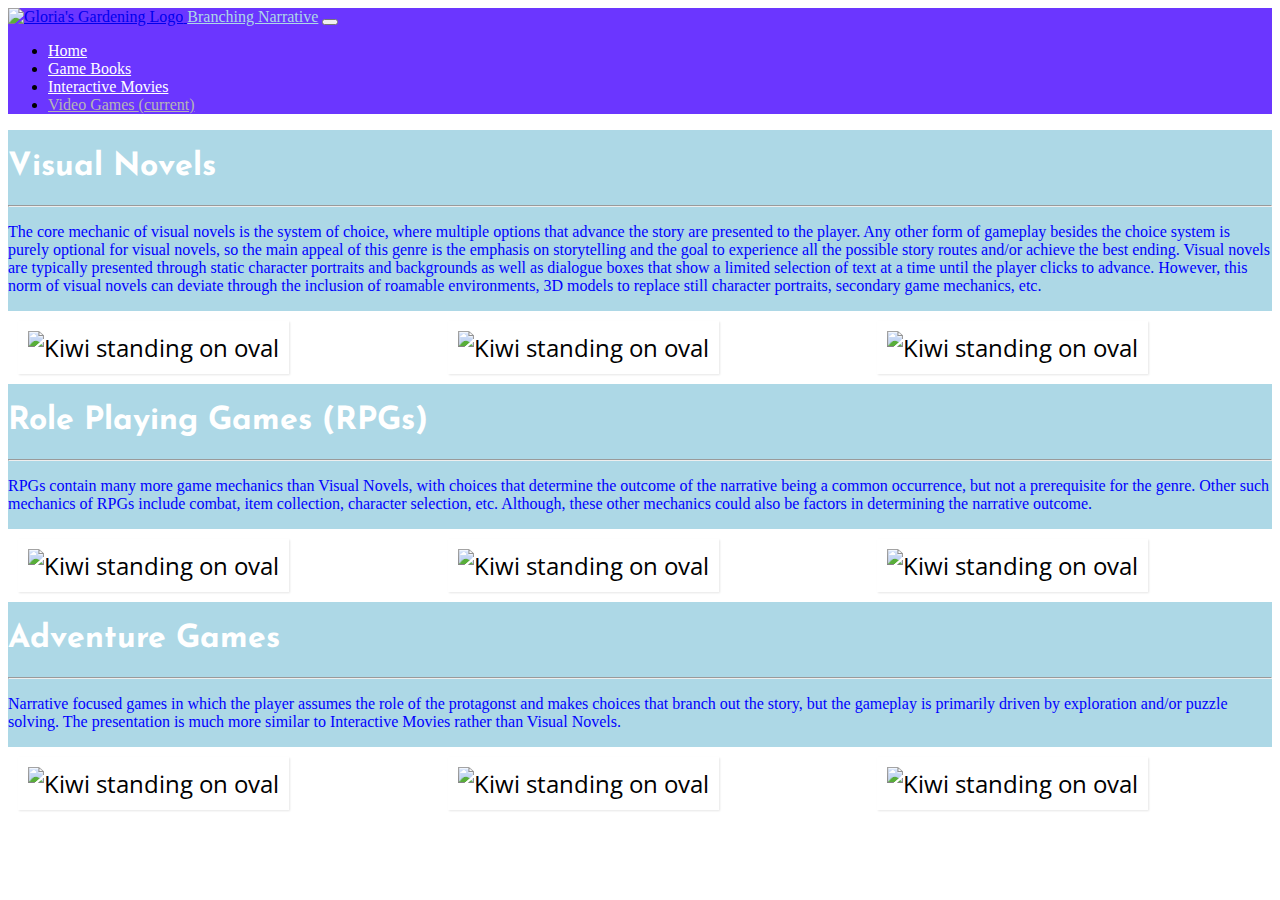
==== videogames.html @ 29ed0fbe "Add files via upload" ====
<!DOCTYPE html>
<html lang="en" >

<head>
  <meta charset="UTF-8">
  <title>Liquid Page Layout Example</title>


  <link
    rel="stylesheet"
    href="https://stackpath.bootstrapcdn.com/bootstrap/4.1.3/css/bootstrap.min.css"
    integrity="sha384-MCw98/SFnGE8fJT3GXwEOngsV7Zt27NXFoaoApmYm81iuXoPkFOJwJ8ERdknLPMO"
    crossorigin="anonymous"
  />

      <link rel="stylesheet" href="grid.css">
      <link href='https://fonts.googleapis.com/css?family=Josefin+Sans' rel='stylesheet'>
      <link href='https://fonts.googleapis.com/css?family=Montserrat' rel='stylesheet'>
      <link href='https://fonts.googleapis.com/css?family=Open+Sans' rel='stylesheet'>

    <title>Video Games</title>
</head>

<body>




  <!-- Navbar Component -->
  <nav class="navbar-light navbar navbar-expand-sm" style="background-color: #6b36ff;">
    <a class="navbar-brand" href="#">
      <img
        src="https://cdn-icons-png.flaticon.com/512/1985/1985794.png"
        alt="Gloria's Gardening Logo"
        height="30"
      />
    </a>
    <a class="navbar-brand" style = "color: lightblue;" href="#">Branching Narrative</a>

    <button
      class="navbar-toggler"
      type="button"
      data-toggle="collapse"
      data-target="#navbarSupportedContent"
      aria-controls="navbarSupportedContent"
      aria-expanded="false"
      aria-label="Toggle navigation"
    >
      <span class="navbar-toggler-icon"></span>
    </button>

    <div class="collapse navbar-collapse" id="navbarSupportedContent">
      <ul class="navbar-nav">
        <li class="nav-item">
          <a style = "color: #FFF;" class="nav-link" href="index.html">Home</a>
        </li>
        <li class="nav-item">
        <a a style = "color: #FFF;" class="nav-link" href="gamebooks.html">Game Books</a>
        </li>
        <li class="nav-item">
          <a style = "color: #FFF;" class="nav-link" href="movies.html">Interactive Movies</a>
        </li>
        <li class="nav-item active">
          <a style = "color: #b5b5b5;;" class="nav-link" href="#"
            >Video Games <span class="sr-only">(current)</span></a>
        </li>
      </ul>
    </div>
  </nav>
  <!-- End of navbar component -->

  <div class="jumbotron p-1" style="background-color: lightblue; color: blue">
    <h1 class="text-center">Visual Novels</h1>
    <hr />
    <p class="text-center">
      The core mechanic of visual novels is the system of choice, where multiple options that advance the story are presented to the player. Any other form of gameplay besides the choice system is purely optional for visual novels, so the main appeal of this genre is the emphasis on storytelling and the goal to experience all the possible story routes and/or achieve the best ending. Visual novels are typically presented through static character portraits and backgrounds as well as dialogue boxes that show a limited selection of text at a time until the player clicks to advance. However, this norm of visual novels can deviate through the inclusion of roamable environments, 3D models to replace still character portraits, secondary game mechanics, etc.
    </p>
  </div>


<div class = "wrapper" style="background-image: url('https://wallpaperaccess.com/full/8131283.jpg'); background-position: center; background-size: cover">
  <div id="item1">
    <div class="view view-first">

  <img src="https://www.thesixthaxis.com/wp-content/uploads/2019/03/SteinsGateElite-IL1.jpg" alt="Kiwi standing on oval">

<div class="mask">
<h2>Steins;Gate</h2>
<p>2009</p>
    </div>
</div>
</div>

<div id="item2">
  <div class="view view-first">

<img src="https://cdn.mos.cms.futurecdn.net/epHp4TBPT8VPRDB83qKuCM-1200-80.jpg.webp" alt="Kiwi standing on oval">

<div class="mask">
<h2>Nine Hours, Nine Persons, Nine Doors</h2>
<p>2009</p>
  </div>
</div>
</div>



<div id="item3">
  <div class="view view-first">

<img src="https://www.well-played.com.au/wp-content/uploads/2019/04/13.jpg" alt="Kiwi standing on oval">

<div class="mask">
<h2>Phoenix Wright: Ace Attorney</h2>
<p>2001</p>
  </div>
</div>
</div>

</div>

<div class="jumbotron p-1" style="background-color: lightblue; color: blue">
  <h1 class="text-center"> Role Playing Games (RPGs)</h1>
  <hr />
  <p class="text-center">
    RPGs contain many more game mechanics than Visual Novels, with choices that determine the outcome of the narrative being a common occurrence, but not a prerequisite for the genre. Other such mechanics of RPGs include combat, item collection, character selection, etc. Although, these other mechanics could also be factors in determining the narrative outcome.
  </p>
</div>

<div class = "wrapper" style="background-image: url('https://wallpaperaccess.com/full/8131283.jpg'); background-position: center; background-size: cover">

  <div id="item1">
    <div class="view view-first">

  <img src="https://static.gosunoob.com/img/1/2021/04/Nier-Replicant-Shes-in-Heaven-or-I-Couldnt-Find-Her-Choice.jpg" alt="Kiwi standing on oval">

<div class="mask">
<h2>Nier</h2>
<p>2010</p>
    </div>
</div>
</div>

<div id="item2">
  <div class="view view-first">

<img src="https://static1.thegamerimages.com/wordpress/wp-content/uploads/2021/01/Witcher-3-Cropped.jpg?q=50&fit=crop&w=740&dpr=1.5" alt="Kiwi standing on oval">

<div class="mask">
<h2>The Witcher 3: Wild Hunt</h2>
<p>2015</p>
  </div>
</div>
</div>

<div id="item3">
  <div class="view view-first">

<img src="https://www.gematsu.com/wp-content/uploads/2018/06/Chrono-Trigger-PC_06-06-18.jpg" alt="Kiwi standing on oval">

<div class="mask">
<h2>Chrono Trigger</h2>
<p>1995</p>
  </div>
</div>
</div>


</div>

<div class="jumbotron p-1" style="background-color: lightblue; color: blue">
  <h1 class="text-center">Adventure Games</h1>
  <hr />
  <p class="text-center">
    Narrative focused games in which the player assumes the role of the protagonst and makes choices that branch out the story, but the gameplay is primarily driven by exploration and/or puzzle solving. The presentation is much more similar to Interactive Movies rather than Visual Novels.
  </p>
</div>

<div class = "wrapper" style="background-image: url('https://wallpaperaccess.com/full/8131283.jpg'); background-position: center; background-size: cover">

  <div id="item1">
    <div class="view view-first">

  <img src="https://oyster.ignimgs.com/mediawiki/apis.ign.com/detroit-become-human/c/c4/Last_Chance_Connor_01.jpg" alt="Kiwi standing on oval">

<div class="mask">
<h2>Detroit: Become Human</h2>
<p>2018</p>
    </div>
</div>
</div>

<div id="item2">
  <div class="view view-first">

<img src="https://res.cloudinary.com/lmn/image/upload/e_sharpen:100/f_auto,fl_lossy,q_auto/v1/gameskinnyc/d/j/a/djahwk3vaaqqpkq-e70fa.jpg" alt="Kiwi standing on oval">

<div class="mask">
<h2>Life Is Strange</h2>
<p>2015</p>
  </div>
</div>
</div>

<div id="item3">
  <div class="view view-first">

<img src="https://gamingintraining.files.wordpress.com/2015/01/choices.jpg" alt="Kiwi standing on oval">

<div class="mask">
<h2>The Walking Dead</h2>
<p>2012</p>
  </div>
</div>
</div>


</div>

















</body>

</html>
---- grid.css ----
.jumbotron{
  background: #34B3AE;
  overflow: hidden;
}

.jumbotron h1{
  font-family: "Josefin Sans";
  color: #FFF;
}





.wrapper {

    display: grid;
    grid-template-columns: 33% 33% 33%;
    grid-template-rows: 33% 33% 33%;
    grid-gap: 1%;

    text-align: center;
    color:black;
    font-family: "Open Sans";
    font-size:1.5000em;


}

#item1{
	grid-column-start: 1;
    grid-column-end: 2;
  grid-row-start: 1;
  grid-row-end: 2;


}

#item2{
	grid-row-start: 1;
    grid-row-end: 2;
    grid-column-start: 2;
    grid-column-end: 3;
/* border: dashed blue 1px; */

}

img{
  max-height: 100%;
max-width: 100%;

}
#item3{
  grid-row-start: 1;
  grid-row-end: 2;
  grid-column-start: 3;
  grid-column-end: 4;

}
#item4{
  grid-row-start: 3;
  grid-row-end: 4;
	grid-column-start: 1;
    grid-column-end: 2;

}
#item5{
  grid-row-start: 3;
  grid-row-end: 3;
  grid-column-start: 2;
    grid-column-end: 4;

}
#item6{
  grid-row-start: 4;
  grid-row-end: 4;
  grid-column-start: 1;
    grid-column-end: 2;
}
#item7{
  grid-row-start: 4;
  grid-row-end: 4;
  grid-column-start: 2;
    grid-column-end: 4;
}

/* .small{
  font-size: 0.875em !important;
} */


}

@media (max-width: 300px) {
  .wrapper {
    -webkit-column-count: 1;
    -moz-column-count: 1;
    column-count: 1;
  }
}

.view {
    margin: 10px;
    float: left;
    border: 10px solid #fff;
    overflow: hidden;
    position: relative;
    text-align: center;
    box-shadow: 1px 1px 2px #e6e6e6;
    cursor: default;
    background: #fff url(../images/bgimg.jpg) no-repeat center center
}
.view .mask, .view .content {
    width: 100%;
    height: 100%;
    position: absolute;
    overflow: hidden;
    bottom: 0;
    left: 0
}
.view img {
    display: block;
    position: relative
}
.view h2 {
    text-transform: uppercase;
    color: #fff;
    text-align: left;
    position: relative;
    font-size: 1em;
    padding: 10px;
    background: rgba(0, 0, 0, 0.8);
    margin: 20px 0 0 0
}
.view p {
  font-family: Georgia, serif;
  font-style: italic;
  font-size: 1em;
  position: relative;
  color: #fff;
  padding: 10px 20px 20px;
  text-align: left;
}
.view a.info {
    display: inline-block;
    text-decoration: none;
    padding: 7px 14px;
    background: #000;
    color: #fff;
    text-transform: uppercase;
    box-shadow: 0 0 1px #000
}
.view a.info:hover {
    box-shadow: 0 0 5px #000
}

.view-first img {
    transition: all 0.2s linear;
}
.view-first .mask {
    opacity: 0;
    background-color: rgba(89, 183, 255, 0.7);
    transition: all 0.4s ease-in-out;
}
.view-first h2 {
    transform: translateY(-100px);
    opacity: 0;
    transition: all 0.2s ease-in-out;
}
.view-first p {
    transform: translateY(100px);
    opacity: 0;
	transition: all 0.2s linear;
}


.view-first:hover img {
	transform: scale(1.1);
}
.view-first:hover .mask {
	opacity: 1;
}
.view-first:hover h2,
.view-first:hover p,
.view-first:hover a.info {
    opacity: 1;
    transform: translateY(0px);
}
.view-first:hover p {
    transition-delay: 0.1s;
}
.view-first:hover a.info {
    transition-delay: 0.2s;
}
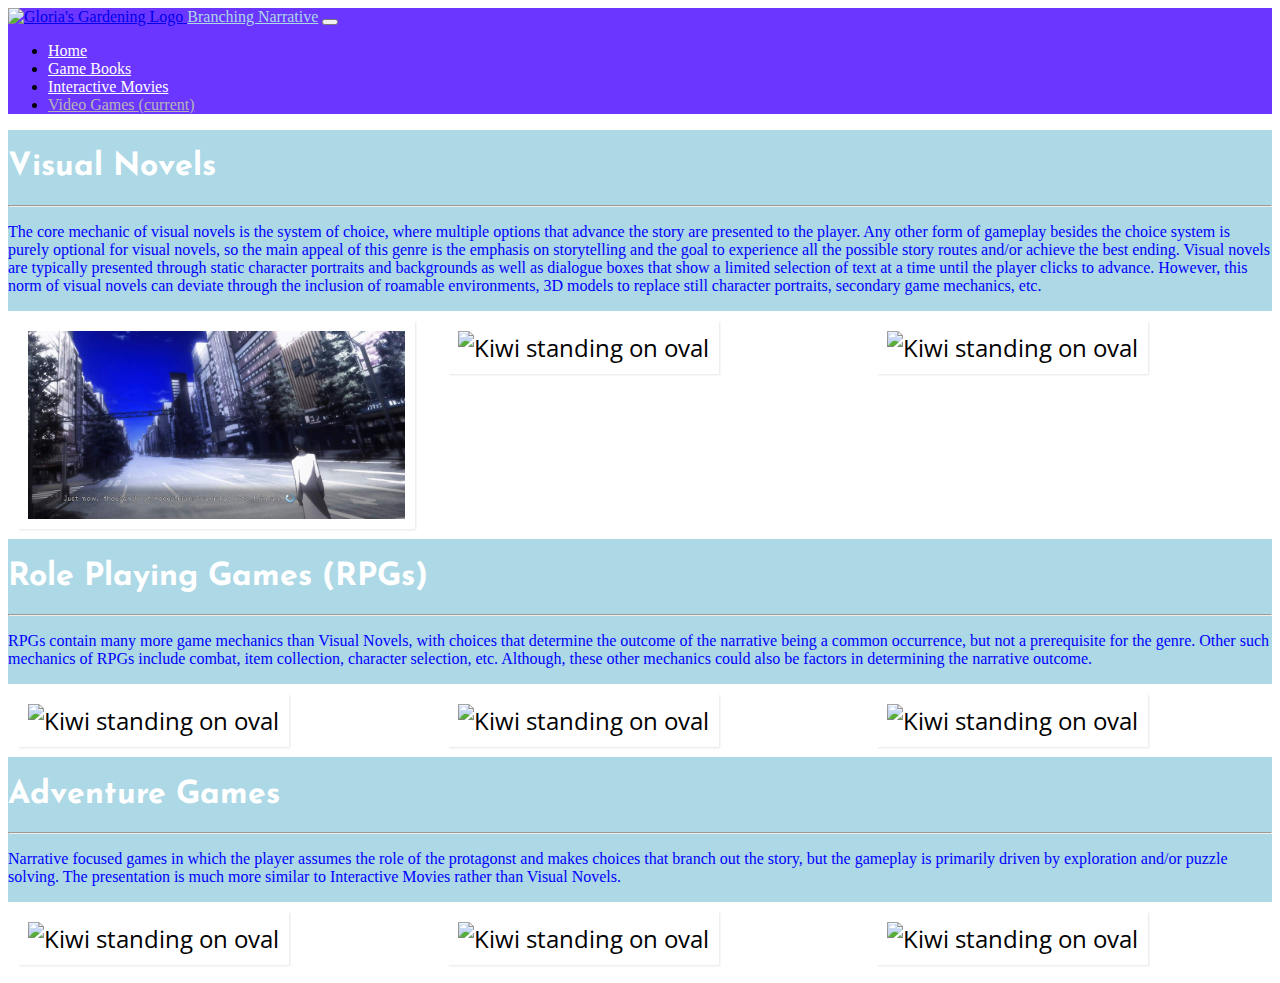
==== commit 756c6887: "Add files via upload" ====
--- a/videogames.html
+++ b/videogames.html
@@ -82,7 +82,7 @@
   <div id="item1">
     <div class="view view-first">
 
-  <img src="https://www.thesixthaxis.com/wp-content/uploads/2019/03/SteinsGateElite-IL1.jpg" alt="Kiwi standing on oval">
+  <img src="SteinsGate.jpg" alt="Steins;Gate">
 
 <div class="mask">
 <h2>Steins;Gate</h2>
